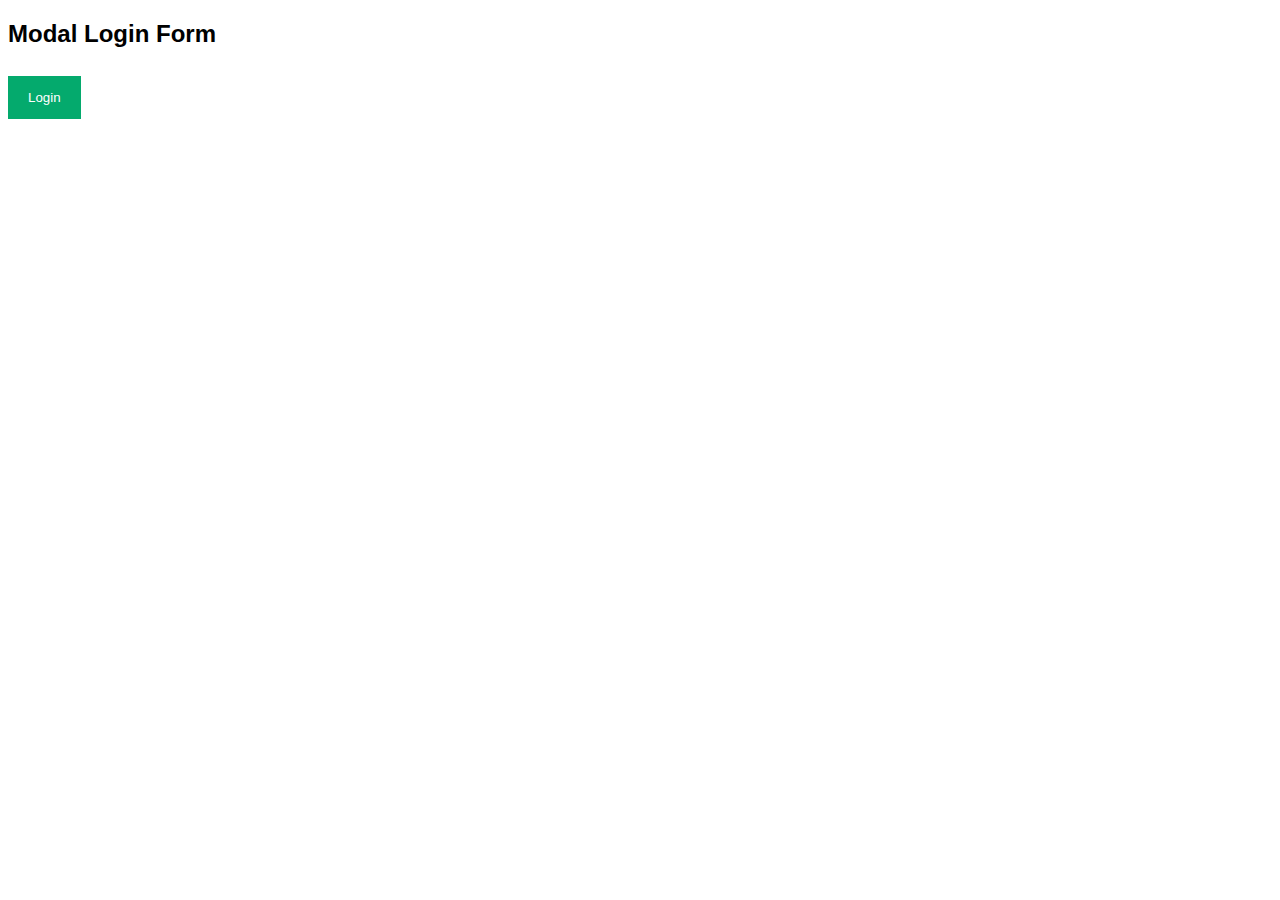
==== Log_In.html @ b09263f5 "initialized" ====
<!DOCTYPE html>
<html>
  <head>
    <meta name="viewport" content="width=device-width, initial-scale=1" />
    <style>
      body {
        font-family: Arial, Helvetica, sans-serif;
      }

      /* Full-width input fields */
      input[type="text"],
      input[type="password"] {
        width: 100%;
        padding: 12px 20px;
        margin: 8px 0;
        display: inline-block;
        border: 1px solid #ccc;
        box-sizing: border-box;
      }

      /* Set a style for all buttons */
      button {
        background-color: #04aa6d;
        color: white;
        padding: 14px 20px;
        margin: 8px 0;
        border: none;
        cursor: pointer;
        width: 100%;
      }

      button:hover {
        opacity: 0.8;
      }

      /* Extra styles for the cancel button */
      .cancelbtn {
        width: auto;
        padding: 10px 18px;
        background-color: #f44336;
      }

      /* Center the image and position the close button */
      .imgcontainer {
        text-align: center;
        margin: 24px 0 12px 0;
        position: relative;
      }

      img.avatar {
        width: 40%;
        border-radius: 50%;
      }

      .container {
        padding: 16px;
      }

      span.psw {
        float: right;
        padding-top: 16px;
      }

      /* The Modal (background) */
      .modal {
        display: none; /* Hidden by default */
        position: fixed; /* Stay in place */
        z-index: 1; /* Sit on top */
        left: 0;
        top: 0;
        width: 100%; /* Full width */
        height: 100%; /* Full height */
        overflow: auto; /* Enable scroll if needed */
        background-color: rgb(0, 0, 0); /* Fallback color */
        background-color: rgba(0, 0, 0, 0.4); /* Black w/ opacity */
        padding-top: 60px;
      }

      /* Modal Content/Box */
      .modal-content {
        background-color: #fefefe;
        margin: 5% auto 15% auto; /* 5% from the top, 15% from the bottom and centered */
        border: 1px solid #888;
        width: 80%; /* Could be more or less, depending on screen size */
      }

      /* The Close Button (x) */
      .close {
        position: absolute;
        right: 25px;
        top: 0;
        color: #000;
        font-size: 35px;
        font-weight: bold;
      }

      .close:hover,
      .close:focus {
        color: red;
        cursor: pointer;
      }

      /* Add Zoom Animation */
      .animate {
        -webkit-animation: animatezoom 0.6s;
        animation: animatezoom 0.6s;
      }

      @-webkit-keyframes animatezoom {
        from {
          -webkit-transform: scale(0);
        }
        to {
          -webkit-transform: scale(1);
        }
      }

      @keyframes animatezoom {
        from {
          transform: scale(0);
        }
        to {
          transform: scale(1);
        }
      }

      /* Change styles for span and cancel button on extra small screens */
      @media screen and (max-width: 300px) {
        span.psw {
          display: block;
          float: none;
        }
        .cancelbtn {
          width: 100%;
        }
      }
    </style>
  </head>
  <body>
    <h2>Modal Login Form</h2>

    <button
      onclick="document.getElementById('id01').style.display='block'"
      style="width: auto"
    >
      Login
    </button>

    <div id="id01" class="modal">
      <form
        class="modal-content animate"
        action="/action_page.php"
        method="post"
      >
        <div class="imgcontainer">
          <span
            onclick="document.getElementById('id01').style.display='none'"
            class="close"
            title="Close Modal"
            >&times;</span
          >
          <img src="img_avatar2.png" alt="Avatar" class="avatar" />
        </div>

        <div class="container">
          <label for="uname"><b>Username</b></label>
          <input
            type="text"
            placeholder="Enter Username"
            name="uname"
            required
          />

          <label for="psw"><b>Password</b></label>
          <input
            type="password"
            placeholder="Enter Password"
            name="psw"
            required
          />

          <button type="submit">Login</button>
          <label>
            <input type="checkbox" checked="checked" name="remember" /> Remember
            me
          </label>
        </div>

        <div class="container" style="background-color: #f1f1f1">
          <button
            type="button"
            onclick="document.getElementById('id01').style.display='none'"
            class="cancelbtn"
          >
            Cancel
          </button>
          <span class="psw">Forgot <a href="#">password?</a></span>
        </div>
      </form>
    </div>

    <script>
      // Get the modal
      var modal = document.getElementById("id01");

      // When the user clicks anywhere outside of the modal, close it
      window.onclick = function (event) {
        if (event.target == modal) {
          modal.style.display = "none";
        }
      };
    </script>
  </body>
</html>
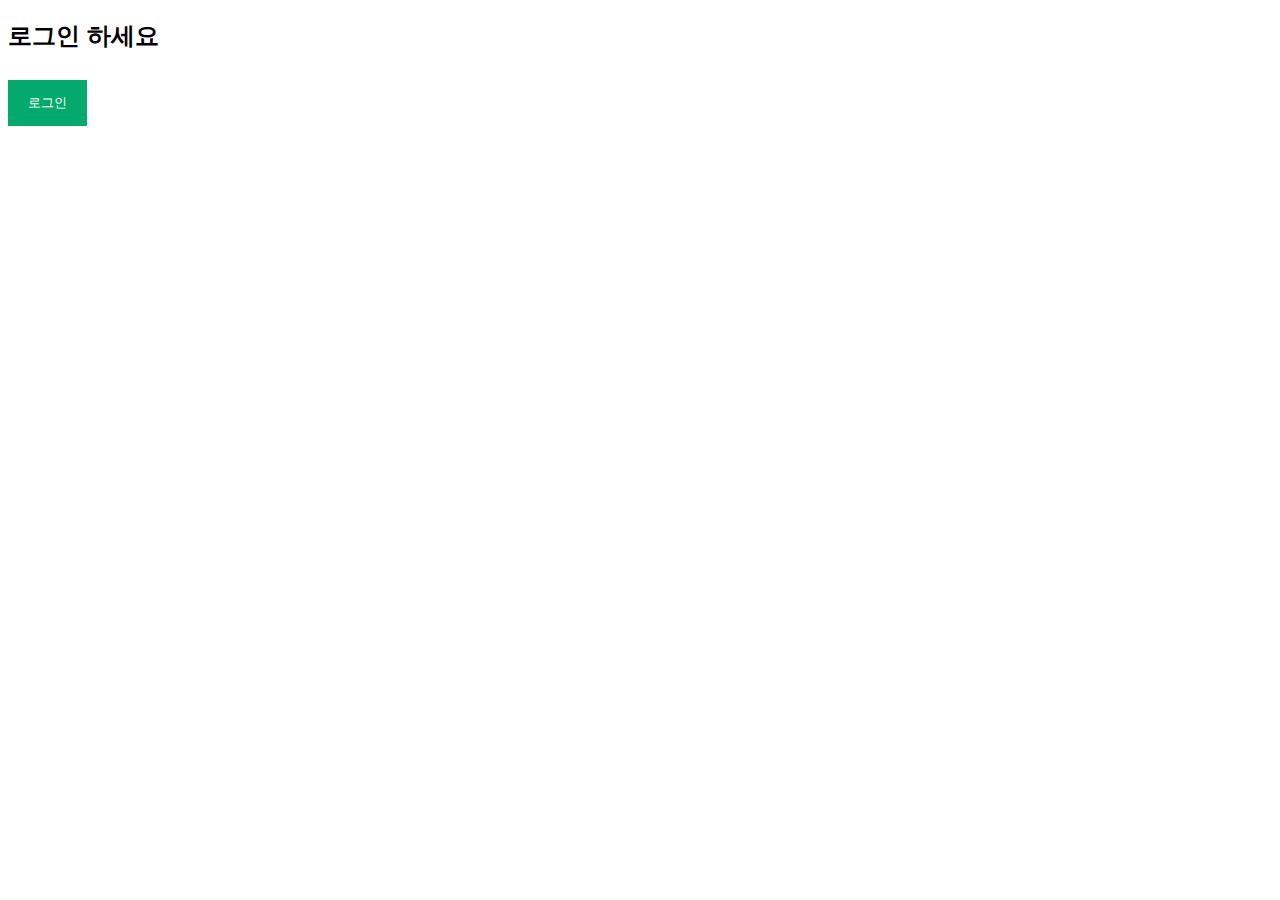
==== commit 41f5d1ab: "initialized" ====
--- a/Log_In.html
+++ b/Log_In.html
@@ -137,13 +137,13 @@
     </style>
   </head>
   <body>
-    <h2>Modal Login Form</h2>
+    <h2>로그인 하세요</h2>
 
     <button
       onclick="document.getElementById('id01').style.display='block'"
       style="width: auto"
     >
-      Login
+      로그인
     </button>
 
     <div id="id01" class="modal">
@@ -163,23 +163,34 @@
         </div>
 
         <div class="container">
-          <label for="uname"><b>Username</b></label>
+          <label for="uname"><b>사용자ID</b></label>
           <input
             type="text"
-            placeholder="Enter Username"
+            placeholder="사용자ID 입력"
             name="uname"
             required
           />
 
-          <label for="psw"><b>Password</b></label>
+          <label for="psw"><b>비밀번호</b></label>
           <input
             type="password"
-            placeholder="Enter Password"
+            placeholder="비밀번호 입력"
             name="psw"
             required
           />
 
-          <button type="submit">Login</button>
+          <button type="submit" onclick="login()">로그인</button>
+          <script>
+            function login() {
+              // 로그인 성공 처리
+              console.log("로그인 성공");
+              // ...
+
+              // 메인 화면으로 이동
+              location.href = "index.html";
+            }
+          </script>
+
           <label>
             <input type="checkbox" checked="checked" name="remember" /> Remember
             me
@@ -192,7 +203,7 @@
             onclick="document.getElementById('id01').style.display='none'"
             class="cancelbtn"
           >
-            Cancel
+            취소
           </button>
           <span class="psw">Forgot <a href="#">password?</a></span>
         </div>
